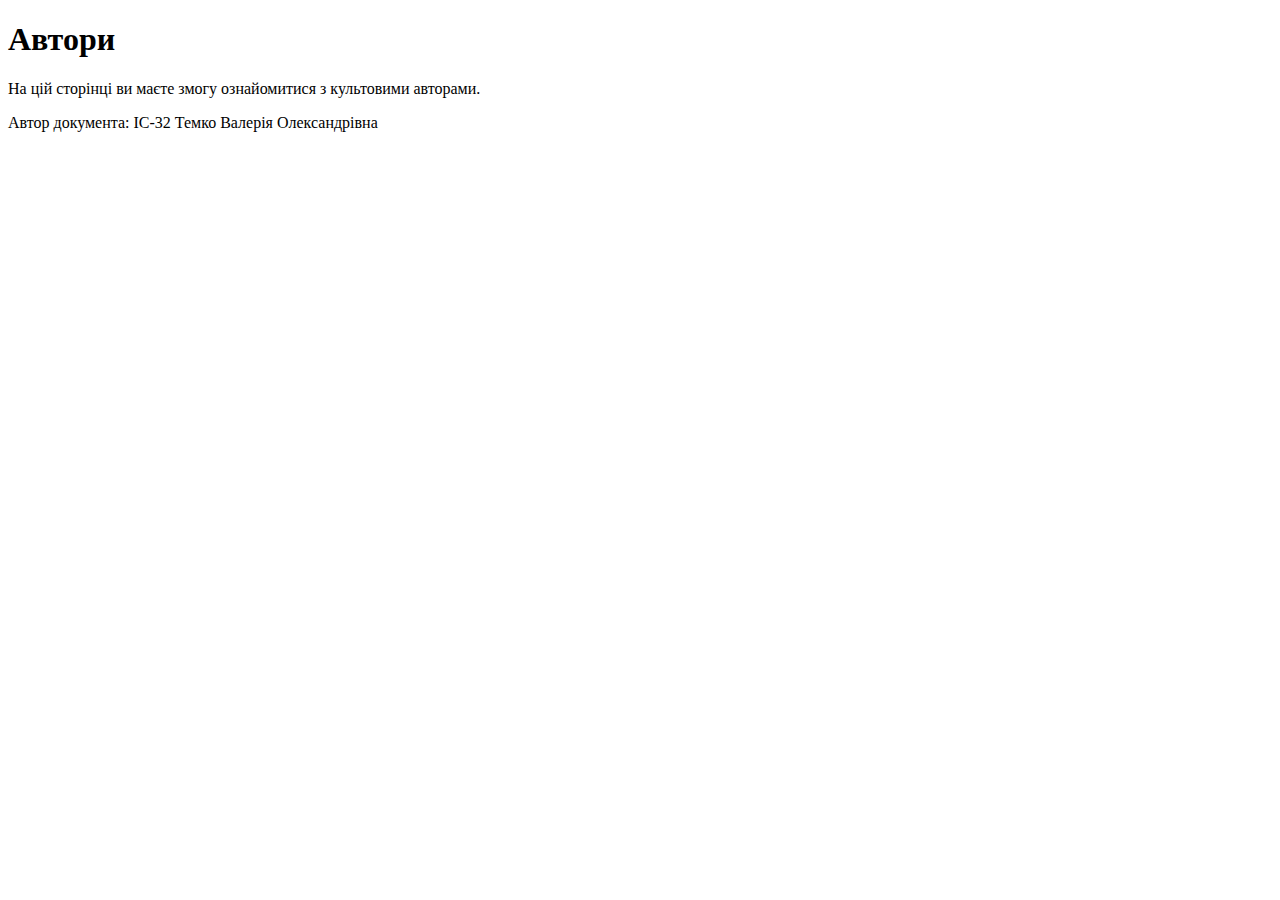
==== authors.html @ 5bab34f3 "initial commit" ====
<!DOCTYPE html>
<html lang="en">
<head>
    <meta charset="UTF-8">
    <meta name="viewport" content="width=device-width, initial-scale=1.0">
    <link rel="shortcut icon" href="https://th.bing.com/th/id/OIP.V003F6MfbMSyE23H_MIN4wHaHa?rs=1&pid=ImgDetMain" type="image/x-icon">
    <title>Автори</title>
</head>
<body>
    <h1>Автори</h1>
    <main>На цій сторінці ви маєте змогу ознайомитися з культовими авторами. </main>
    <p>Автор документа: ІС-32 Темко Валерія Олександрівна</p>
</body>
</html>
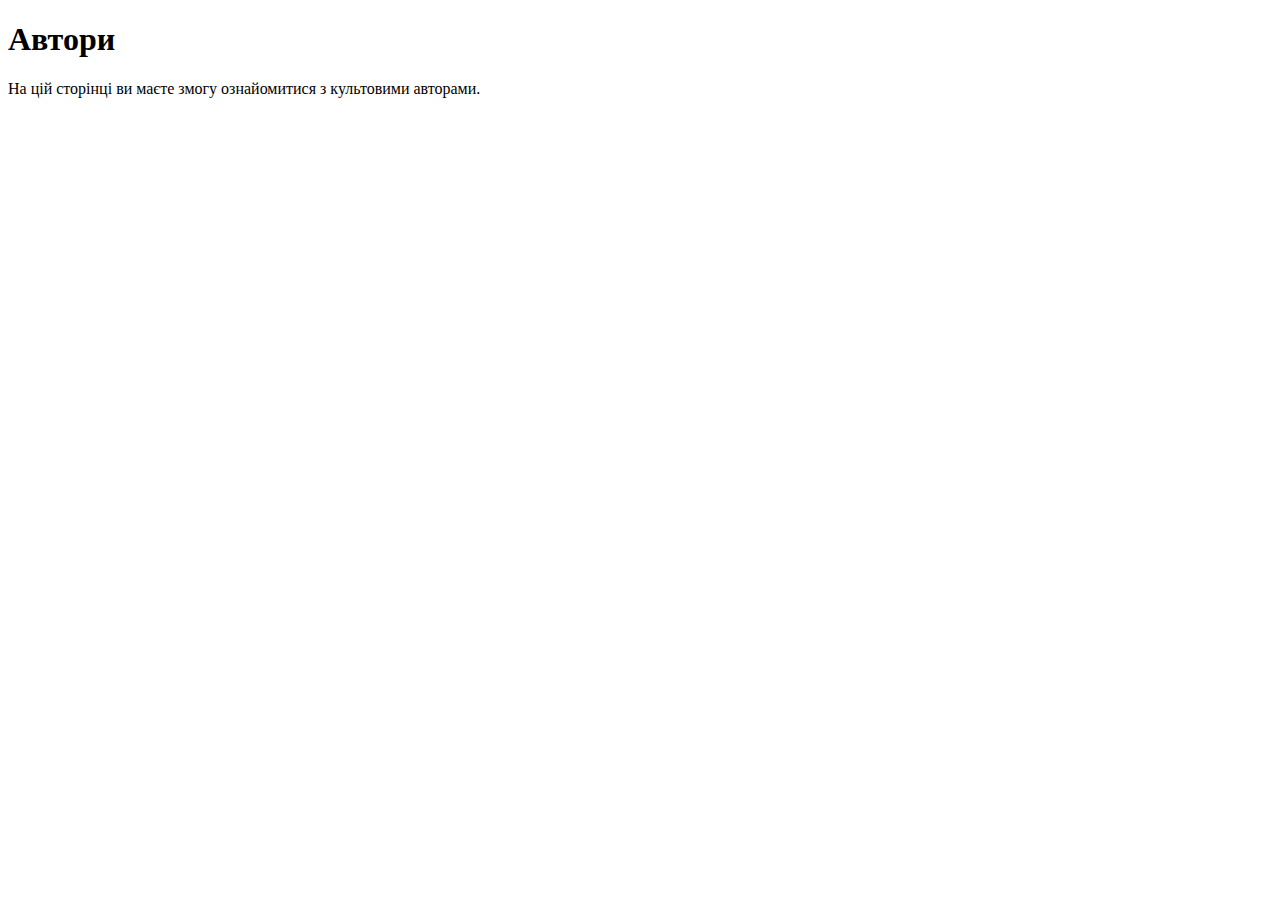
==== commit 33e085a8: "second commit" ====
--- a/authors.html
+++ b/authors.html
@@ -3,12 +3,12 @@
 <head>
     <meta charset="UTF-8">
     <meta name="viewport" content="width=device-width, initial-scale=1.0">
+    <meta name="author" content="IS-32 Valeriia Temko">
     <link rel="shortcut icon" href="https://th.bing.com/th/id/OIP.V003F6MfbMSyE23H_MIN4wHaHa?rs=1&pid=ImgDetMain" type="image/x-icon">
     <title>Автори</title>
 </head>
 <body>
     <h1>Автори</h1>
     <main>На цій сторінці ви маєте змогу ознайомитися з культовими авторами. </main>
-    <p>Автор документа: ІС-32 Темко Валерія Олександрівна</p>
 </body>
 </html>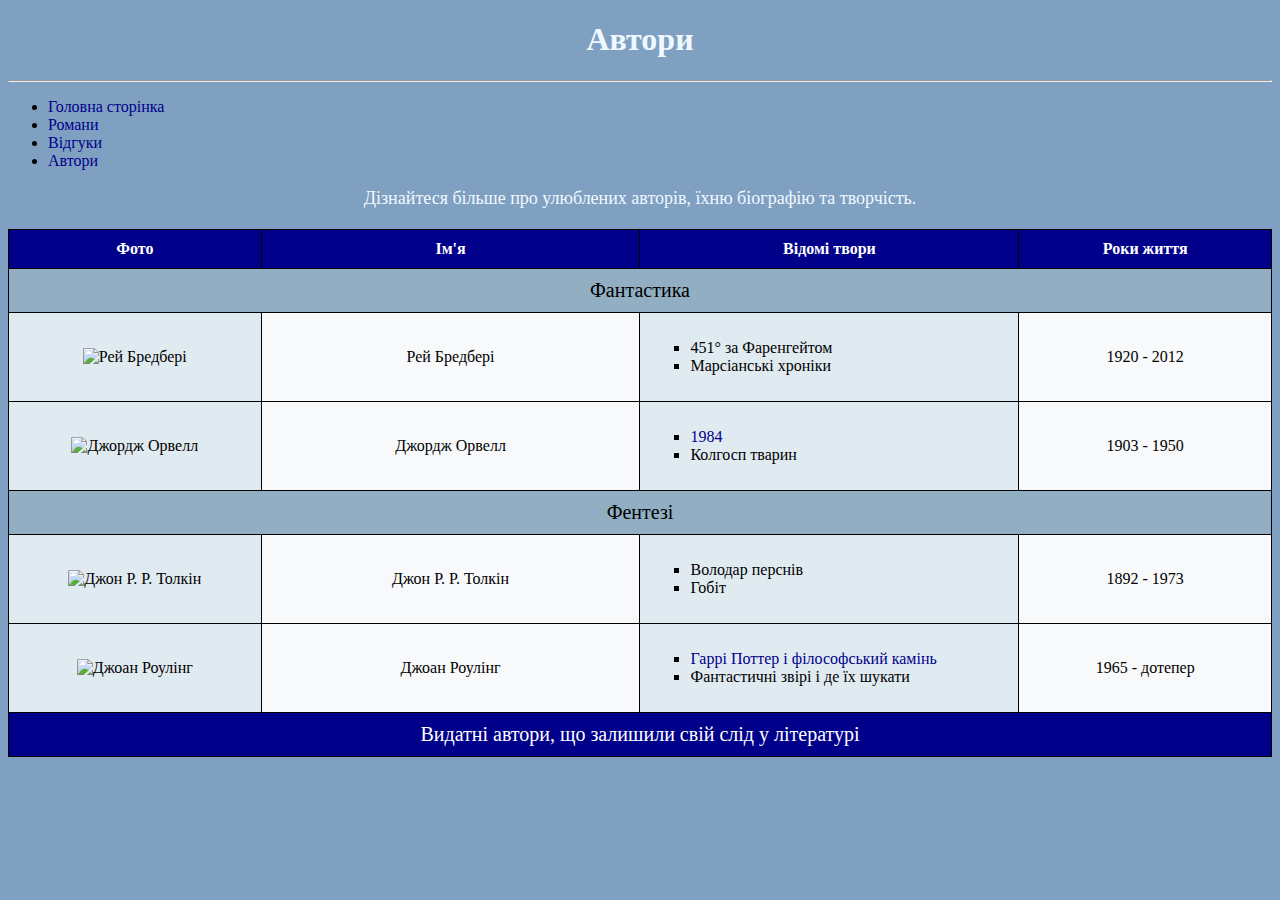
==== commit ae13d1a4: "lab2" ====
--- a/authors.html
+++ b/authors.html
@@ -1,14 +1,151 @@
 <!DOCTYPE html>
-<html lang="en">
+<html lang="uk">
 <head>
     <meta charset="UTF-8">
     <meta name="viewport" content="width=device-width, initial-scale=1.0">
     <meta name="author" content="IS-32 Valeriia Temko">
     <link rel="shortcut icon" href="https://th.bing.com/th/id/OIP.V003F6MfbMSyE23H_MIN4wHaHa?rs=1&pid=ImgDetMain" type="image/x-icon">
     <title>Автори</title>
+    <style>
+        body {
+            background-color: rgb(127, 160, 193);
+        }
+        a {
+            color: darkblue;
+            text-decoration: none;
+        }
+        h1, h2, h3 {
+            color: aliceblue;
+            text-align: center;
+        }
+        p {
+            color: aliceblue;
+            font-size: 18px;
+        }
+        table {
+            width: 100%;
+            border-collapse: collapse;
+            margin-top: 20px;
+            background-color: white;
+        }
+        th, td {
+            border: 1px solid black;
+            padding: 10px;
+            text-align: center;
+        }
+        th {
+            background-color: darkblue;
+            color: white;
+        }
+        img {
+            width: 120px;
+            height: 150px;
+        }
+        dl {
+            background-color: aliceblue;
+        }
+    </style>
 </head>
 <body>
     <h1>Автори</h1>
-    <main>На цій сторінці ви маєте змогу ознайомитися з культовими авторами. </main>
+    <hr>
+    <nav>
+        <ul>
+            <li><a href="index.html" target="_blank">Головна сторінка</a></li>
+            <li><a href="novels.html" target="_blank">Романи</a></li>
+            <li><a href="reviews.html" target="_blank">Відгуки</a></li>
+            <li><a href="authors.html" target="_blank">Автори</a></li>
+        </ul>
+    </nav>
+    <p align="center">Дізнайтеся більше про улюблених авторів, їхню біографію та творчість.</p>
+    <table cellspacing="10" cellpadding="10">
+        <colgroup>
+            <col style="background-color: #e0eaf1; width: 20%;">
+            <col style="background-color: #f7f9fb; width: 30%;">
+            <col style="background-color: #e0eaf1; width: 30%;">
+            <col style="background-color: #f7f9fb; width: 20%;">
+        </colgroup>
+        <thead>
+            <tr>
+                <th>Фото</th>
+                <th>Ім'я</th>
+                <th>Відомі твори</th>
+                <th>Роки життя</th>
+            </tr>
+        </thead>
+        <tbody>
+            <tr>
+                <td colspan="4" align="center" style="background-color: #91aec3; font-size: 20px;">
+                    Фантастика
+                </td>
+            </tr>
+            <tr>
+                <td align="center">
+                    <img src="https://upload.wikimedia.org/wikipedia/commons/thumb/6/69/Ray_Bradbury_%281975%29_-cropped-.jpg/800px-Ray_Bradbury_%281975%29_-cropped-.jpg" alt="Рей Бредбері">
+                </td>
+                <td align="left">Рей Бредбері</td>
+                <td align="center">
+                    <ul style="list-style-type: square; text-align: left;">
+                        <li>451° за Фаренгейтом</li>
+                        <li>Марсіанські хроніки</li>
+                    </ul>
+                </td>
+                <td align="center">1920 - 2012</td>
+            </tr>
+            <tr>
+                <td align="center">
+                    <img src="https://encrypted-tbn0.gstatic.com/images?q=tbn:ANd9GcRHRUI5KUGrG2Z_aK7jfp1LHtpCIolRROagnA&s" alt="Джордж Орвелл">
+                </td>
+                <td align="left">Джордж Орвелл</td>
+                <td align="center">
+                    <ul style="list-style-type: square; text-align: left;">
+                        <li><a href="reviews.html#review2">1984</a></li>
+                        <li>Колгосп тварин</li>
+                    </ul>
+                </td>
+                <td align="center">1903 - 1950</td>
+            </tr>
+    
+            <tr>
+                <td colspan="4" align="center" style="background-color: #91aec3; font-size: 20px;">
+                    Фентезі
+                </td>
+            </tr>
+            <tr>
+                <td align="center">
+                    <img src="https://static.yakaboo.ua/media/entity/author/t/o/tolkien.jpeg" alt="Джон Р. Р. Толкін">
+                </td>
+                <td align="left">Джон Р. Р. Толкін</td>
+                <td align="center">
+                    <ul style="list-style-type: square; text-align: left;">
+                        <li>Володар перснів</li>
+                        <li>Гобіт</li>
+                    </ul>
+                </td>
+                <td align="center">1892 - 1973</td>
+            </tr>
+            <tr>
+                <td align="center">
+                    <img src="https://static.yakaboo.ua/media/entity/author/f/i/file_15_4.jpg" alt="Джоан Роулінг">
+                </td>
+                <td align="left">Джоан Роулінг</td>
+                <td align="center">
+                    <ul style="list-style-type: square; text-align: left;">
+                        <li><a href="reviews.html#review1">Гаррі Поттер і філософський камінь</a></li>
+                        <li>Фантастичні звірі і де їх шукати</li>
+                    </ul>
+                </td>
+                <td align="center">1965 - дотепер</td>
+            </tr>
+    
+            <tr>
+                <td colspan="4" align="center" style="background-color: darkblue; color: white; font-size: 20px;">
+                    Видатні автори, що залишили свій слід у літературі
+                </td>
+            </tr>
+        </tbody>
+    </table>
+    
+    
 </body>
 </html>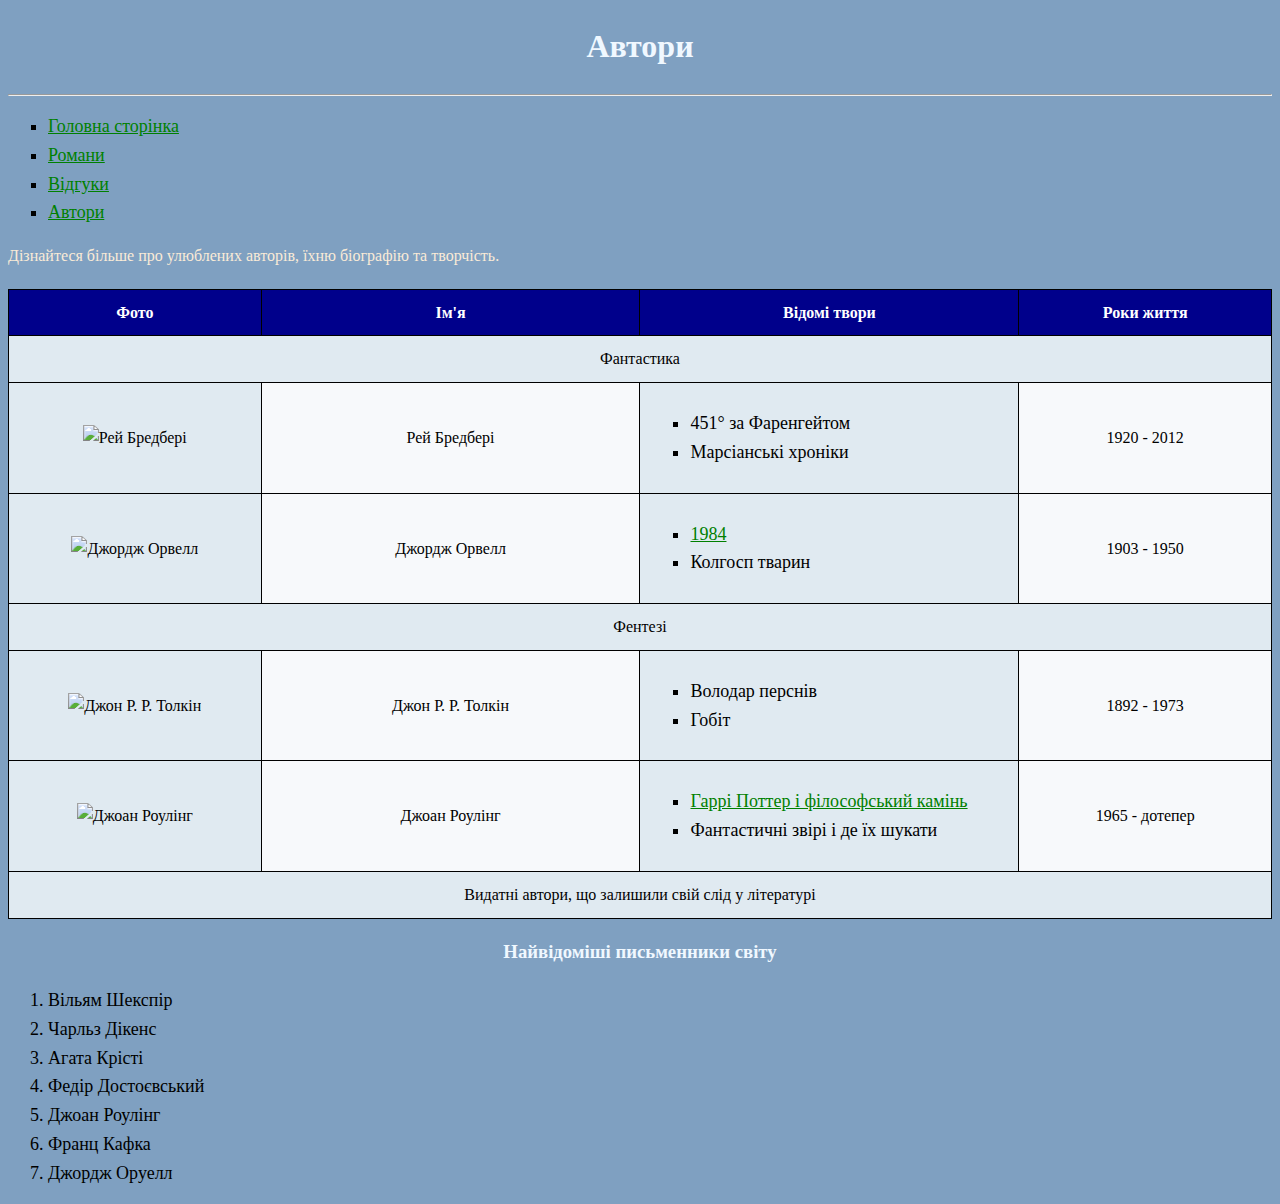
==== commit 8c6078e3: "add style file" ====
--- a/authors.html
+++ b/authors.html
@@ -5,44 +5,11 @@
     <meta name="viewport" content="width=device-width, initial-scale=1.0">
     <meta name="author" content="IS-32 Valeriia Temko">
     <link rel="shortcut icon" href="https://th.bing.com/th/id/OIP.V003F6MfbMSyE23H_MIN4wHaHa?rs=1&pid=ImgDetMain" type="image/x-icon">
+    <link rel="stylesheet" href="style.css">
     <title>Автори</title>
     <style>
-        body {
-            background-color: rgb(127, 160, 193);
-        }
-        a {
-            color: darkblue;
-            text-decoration: none;
-        }
-        h1, h2, h3 {
-            color: aliceblue;
-            text-align: center;
-        }
-        p {
-            color: aliceblue;
-            font-size: 18px;
-        }
-        table {
-            width: 100%;
-            border-collapse: collapse;
-            margin-top: 20px;
-            background-color: white;
-        }
-        th, td {
-            border: 1px solid black;
-            padding: 10px;
-            text-align: center;
-        }
-        th {
-            background-color: darkblue;
-            color: white;
-        }
-        img {
-            width: 120px;
-            height: 150px;
-        }
-        dl {
-            background-color: aliceblue;
+        li {
+            color:black !important
         }
     </style>
 </head>
@@ -57,8 +24,8 @@
             <li><a href="authors.html" target="_blank">Автори</a></li>
         </ul>
     </nav>
-    <p align="center">Дізнайтеся більше про улюблених авторів, їхню біографію та творчість.</p>
-    <table cellspacing="10" cellpadding="10">
+    <p style="color: antiquewhite;">Дізнайтеся більше про улюблених авторів, їхню біографію та творчість.</p>
+    <table class="autors" cellspacing="10" cellpadding="10">
         <colgroup>
             <col style="background-color: #e0eaf1; width: 20%;">
             <col style="background-color: #f7f9fb; width: 30%;">
@@ -75,7 +42,7 @@
         </thead>
         <tbody>
             <tr>
-                <td colspan="4" align="center" style="background-color: #91aec3; font-size: 20px;">
+                <td colspan="4" ">
                     Фантастика
                 </td>
             </tr>
@@ -107,7 +74,7 @@
             </tr>
     
             <tr>
-                <td colspan="4" align="center" style="background-color: #91aec3; font-size: 20px;">
+                <td colspan="4">
                     Фентезі
                 </td>
             </tr>
@@ -139,13 +106,20 @@
             </tr>
     
             <tr>
-                <td colspan="4" align="center" style="background-color: darkblue; color: white; font-size: 20px;">
+                <td colspan="4">
                     Видатні автори, що залишили свій слід у літературі
                 </td>
             </tr>
         </tbody>
     </table>
-    
-    
+    <h3>Найвідоміші письменники світу</h3>
+    <ol>
+        <li>Вільям Шекспір</li>
+        <li>Чарльз Дікенс</li>
+        <li>Агата Крісті</li>
+        <li>Федір Достоєвський</li>
+        <li>Джоан Роулінг</li>
+        <li>Франц Кафка</li>
+        <li>Джордж Оруелл</li>
 </body>
 </html>--- a/style.css
+++ b/style.css
@@ -0,0 +1,93 @@
+body {
+    font-family: Cambria, Cochin, Georgia, Times, 'Times New Roman', serif;
+    font-size: 16px;
+    color: aliceblue;
+    line-height: 1.6;
+    background-color: rgb(127, 160, 193);
+}
+
+h1, h2, h3 {
+    color: aliceblue;
+    text-align: center;
+}
+
+#banner {
+    background-color: darkblue; 
+    color: white; 
+    padding: 10px; 
+    font-size: 18px;
+}
+p {
+    text-align: justify;
+}
+
+a {
+    color: #008000;
+    text-decoration: underline;
+}
+
+.autors {
+    width: 100%;
+    border-collapse: collapse;
+    margin-top: 20px;
+    background-color: #f9f9f9;
+}
+
+.autors th, .autors td {
+    border: 1px solid black;
+    padding: 10px;
+    text-align: center;
+    color:black;
+}
+
+.autors th {
+    background-color: darkblue;
+    color: white;
+}
+
+.books {
+    width: 100%;
+    border-collapse: collapse;
+    margin-top: 20px;
+    background-color: white;
+}
+
+
+.books th, .books td {
+    border: 1px solid black;
+    padding: 10px;
+    text-align: center;
+    color:black;
+}
+
+.books th {
+    background-color: darkblue;
+    color: white;
+}
+
+img {
+    width: 120px;
+    height: 150px;
+
+    object-fit: cover;
+}
+
+.index-books {
+    width: 600px;
+    height: 400px;
+    margin: 15px auto;
+}
+
+dl {
+    background-color: aliceblue;
+    color: black;
+}
+
+li {
+    color: aliceblue;
+    font-size: 18px;
+}
+
+ul {
+    list-style-type: square;
+}
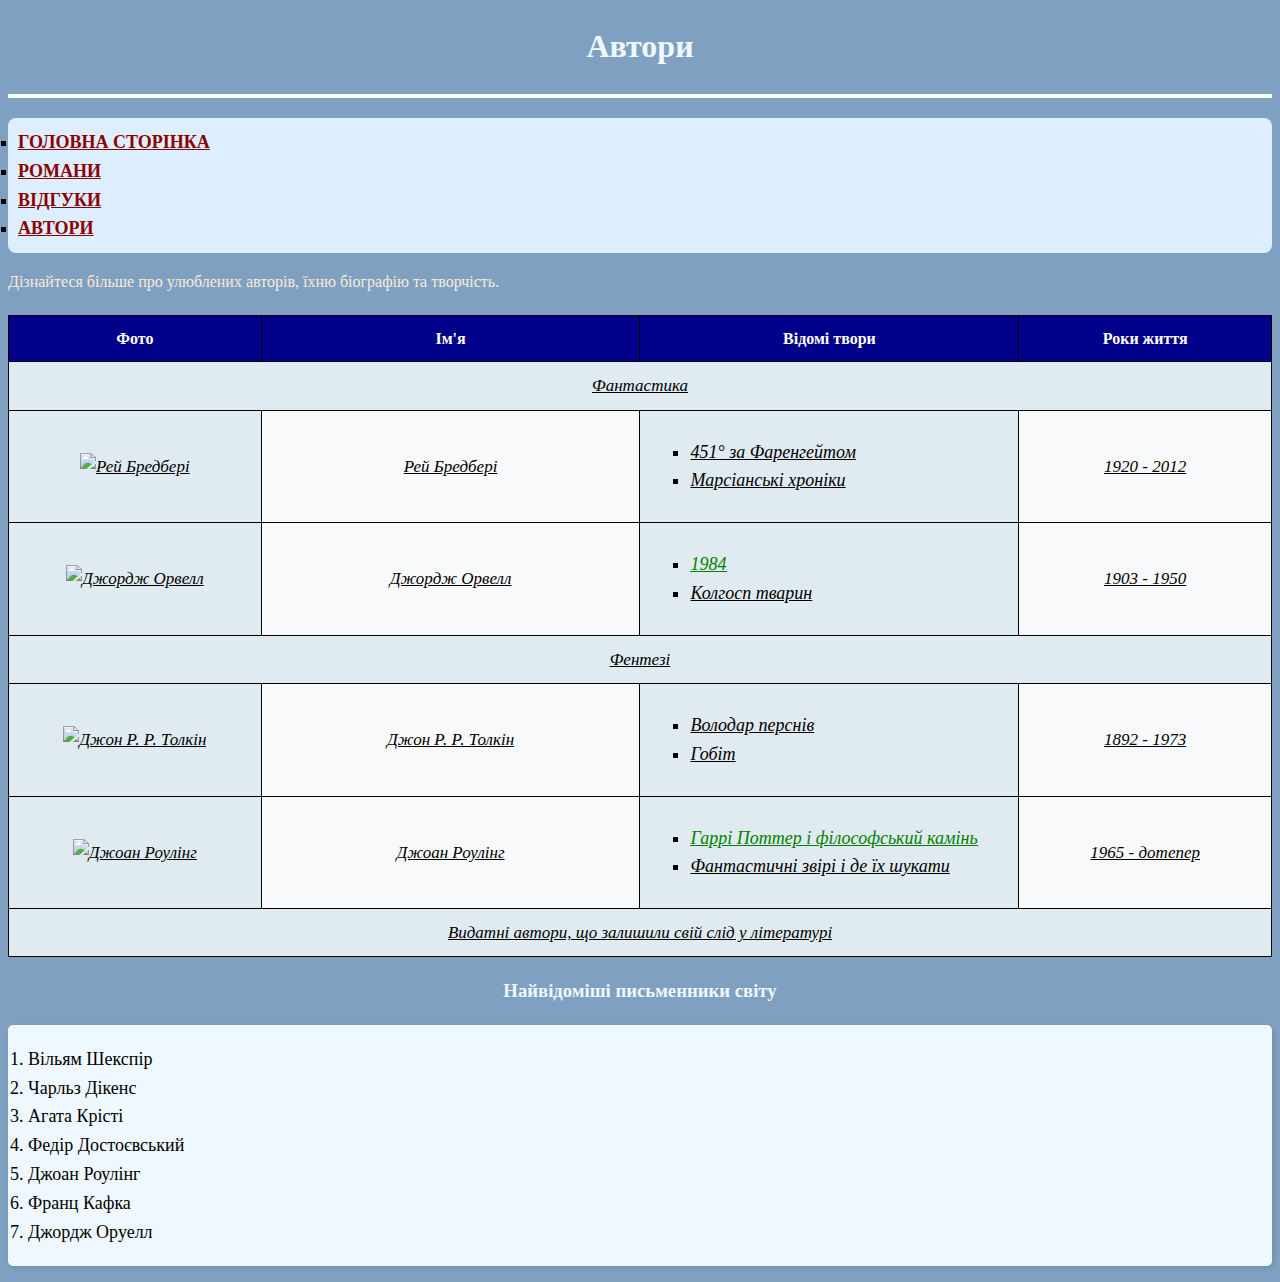
==== commit adc81d02: "lab4" ====
--- a/authors.html
+++ b/authors.html
@@ -47,30 +47,30 @@
                 </td>
             </tr>
             <tr>
-                <td align="center">
+                <td>
                     <img src="https://upload.wikimedia.org/wikipedia/commons/thumb/6/69/Ray_Bradbury_%281975%29_-cropped-.jpg/800px-Ray_Bradbury_%281975%29_-cropped-.jpg" alt="Рей Бредбері">
                 </td>
-                <td align="left">Рей Бредбері</td>
-                <td align="center">
+                <td>Рей Бредбері</td>
+                <td>
                     <ul style="list-style-type: square; text-align: left;">
                         <li>451° за Фаренгейтом</li>
                         <li>Марсіанські хроніки</li>
                     </ul>
                 </td>
-                <td align="center">1920 - 2012</td>
+                <td>1920 - 2012</td>
             </tr>
             <tr>
-                <td align="center">
+                <td>
                     <img src="https://encrypted-tbn0.gstatic.com/images?q=tbn:ANd9GcRHRUI5KUGrG2Z_aK7jfp1LHtpCIolRROagnA&s" alt="Джордж Орвелл">
                 </td>
-                <td align="left">Джордж Орвелл</td>
-                <td align="center">
+                <td>Джордж Орвелл</td>
+                <td>
                     <ul style="list-style-type: square; text-align: left;">
                         <li><a href="reviews.html#review2">1984</a></li>
                         <li>Колгосп тварин</li>
                     </ul>
                 </td>
-                <td align="center">1903 - 1950</td>
+                <td>1903 - 1950</td>
             </tr>
     
             <tr>
@@ -79,30 +79,30 @@
                 </td>
             </tr>
             <tr>
-                <td align="center">
+                <td>
                     <img src="https://static.yakaboo.ua/media/entity/author/t/o/tolkien.jpeg" alt="Джон Р. Р. Толкін">
                 </td>
-                <td align="left">Джон Р. Р. Толкін</td>
-                <td align="center">
+                <td>Джон Р. Р. Толкін</td>
+                <td>
                     <ul style="list-style-type: square; text-align: left;">
                         <li>Володар перснів</li>
                         <li>Гобіт</li>
                     </ul>
                 </td>
-                <td align="center">1892 - 1973</td>
+                <td>1892 - 1973</td>
             </tr>
             <tr>
-                <td align="center">
+                <td>
                     <img src="https://static.yakaboo.ua/media/entity/author/f/i/file_15_4.jpg" alt="Джоан Роулінг">
                 </td>
-                <td align="left">Джоан Роулінг</td>
-                <td align="center">
+                <td>Джоан Роулінг</td>
+                <td>
                     <ul style="list-style-type: square; text-align: left;">
                         <li><a href="reviews.html#review1">Гаррі Поттер і філософський камінь</a></li>
                         <li>Фантастичні звірі і де їх шукати</li>
                     </ul>
                 </td>
-                <td align="center">1965 - дотепер</td>
+                <td>1965 - дотепер</td>
             </tr>
     
             <tr>
--- a/style.css
+++ b/style.css
@@ -91,3 +91,40 @@
 ul {
     list-style-type: square;
 }
+/* 1. Контекстні (спадкові) селектори */
+nav ul li a {
+    color: darkred;
+    font-size: 18px;
+    font-weight: bold;
+    text-transform: uppercase;
+    transition: color 0.3s ease-in-out;
+}
+
+nav ul li a:hover {
+    color: darkblue;
+    text-decoration: none;
+}
+/* 2. Дочірні селектори (>) */
+nav > ul {
+    background-color: #ddeeff;
+    padding: 10px;
+    border-radius: 8px;
+}
+
+.autors > tbody > tr > td {
+    font-size: 17px;
+    font-style: italic;
+    text-decoration: underline;
+}
+/* 3. Сусідні селектори (+) */
+h1 + hr {
+    border: 2px solid white;
+    margin-bottom: 20px;
+}
+
+h3 + ol {
+    background-color: aliceblue;
+    padding: 20px;
+    border-radius: 5px;
+    box-shadow: 2px 2px 5px rgba(0, 0, 0, 0.1);
+}
